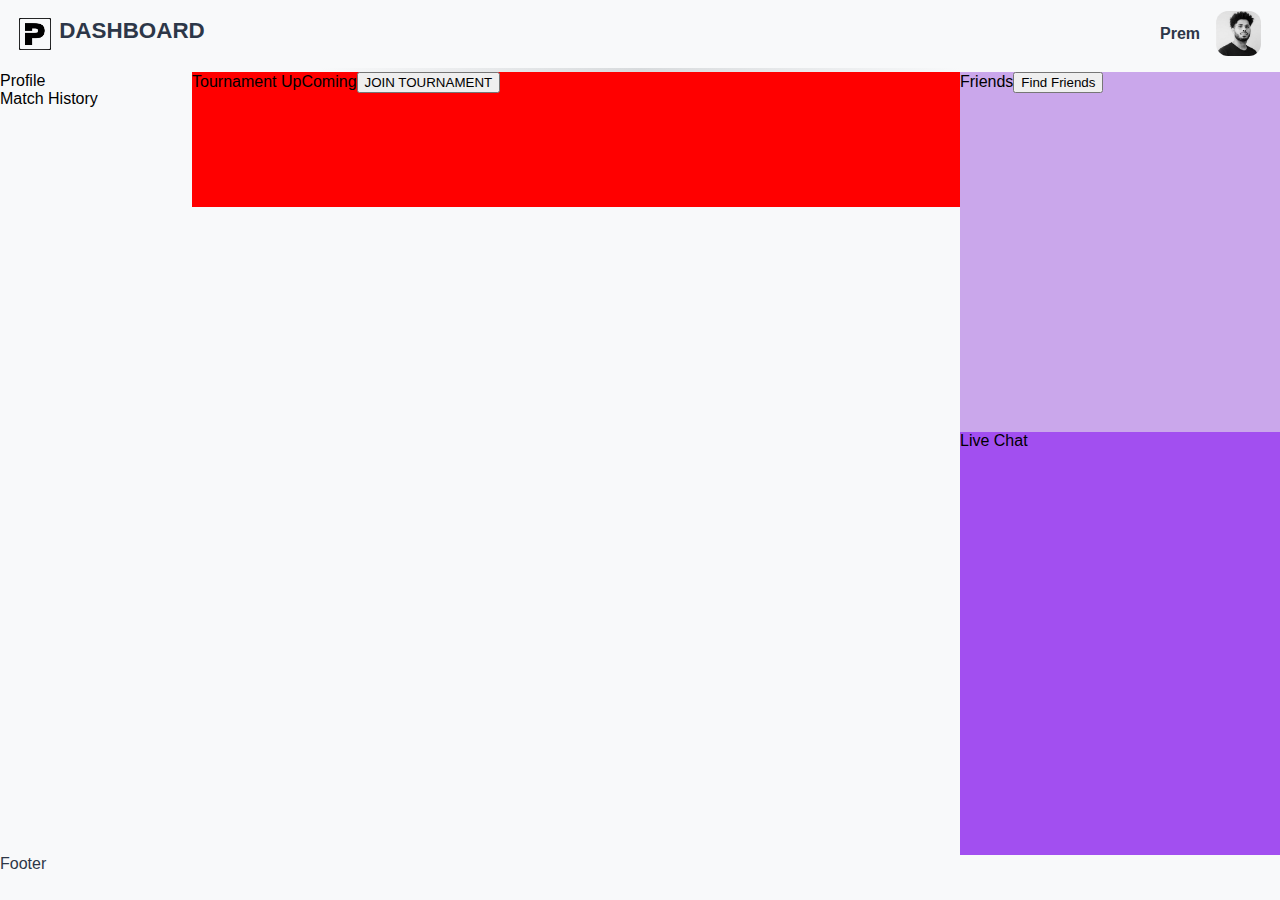
==== index.html @ 84b00de2 "nav" ====
<!DOCTYPE html>
<html lang="en">
<head>
	<meta charset="UTF-8">
	<meta name="viewport" content="width=device-width, initial-scale=1.0">
	<title>Document</title>
</head>
<style>
	body{
	margin: 0px;
	font-family: poppins, sans-serif;
	}
	html{
		margin: 0;
		height: 100%;
		width: 100%;
	}
</style>
<body >
	<main-page></main-page>
</body>
<script src="mainPage.js"  type="module"></script>
</html>
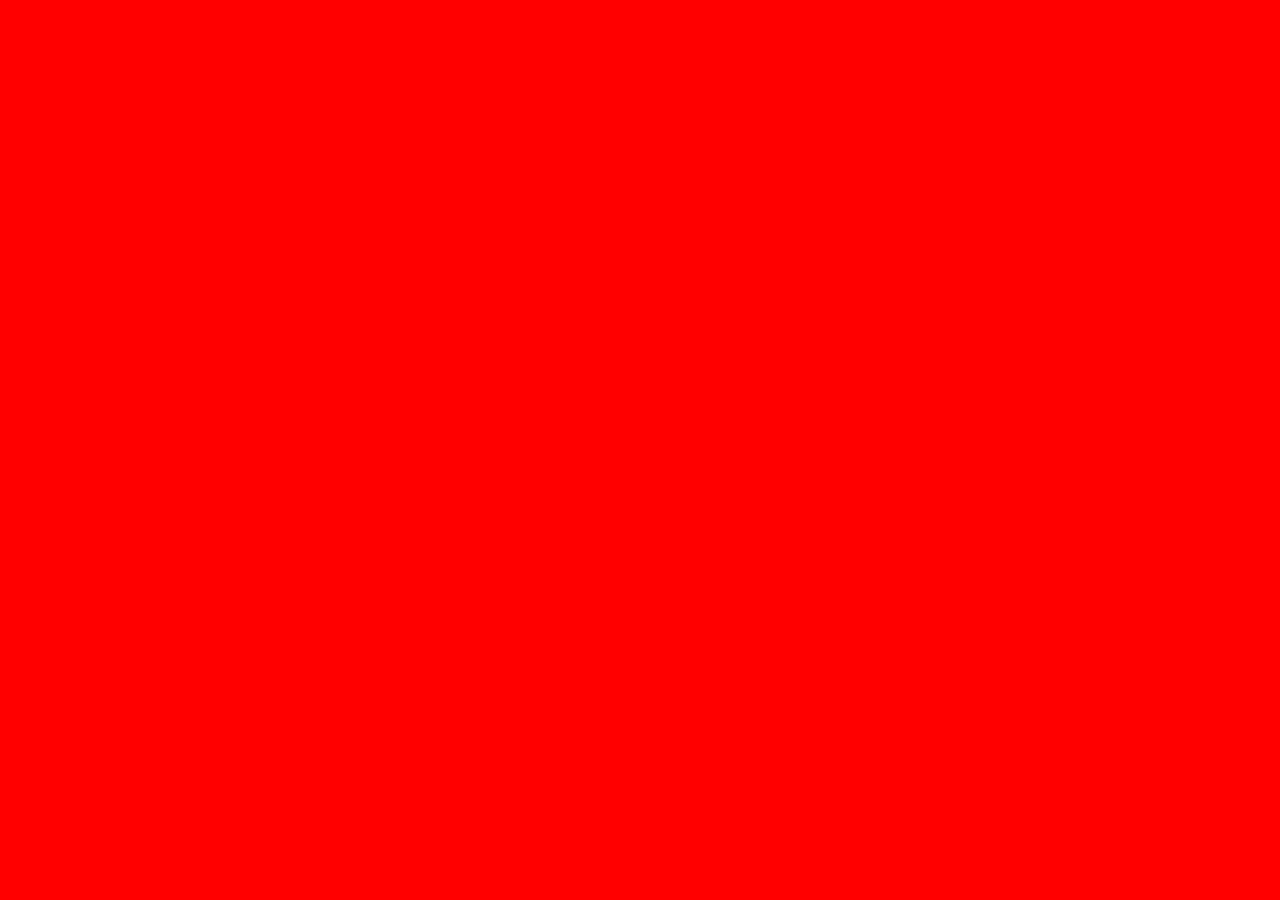
==== commit 6dd378a5: "layout" ====
--- a/index.html
+++ b/index.html
@@ -4,20 +4,18 @@
 	<meta charset="UTF-8">
 	<meta name="viewport" content="width=device-width, initial-scale=1.0">
 	<title>Document</title>
+	<link rel="stylesheet" href="https://unicons.iconscout.com/release/v4.0.8/css/line.css">
 </head>
 <style>
 	body{
 	margin: 0px;
 	font-family: poppins, sans-serif;
-	}
-	html{
-		margin: 0;
-		height: 100%;
-		width: 100%;
+	background-color: red;
+	/* background-color: #F8F9FA; */
 	}
 </style>
 <body >
 	<main-page></main-page>
 </body>
-<script src="mainPage.js"  type="module"></script>
+<script src="index.js"  type="module"></script>
 </html>